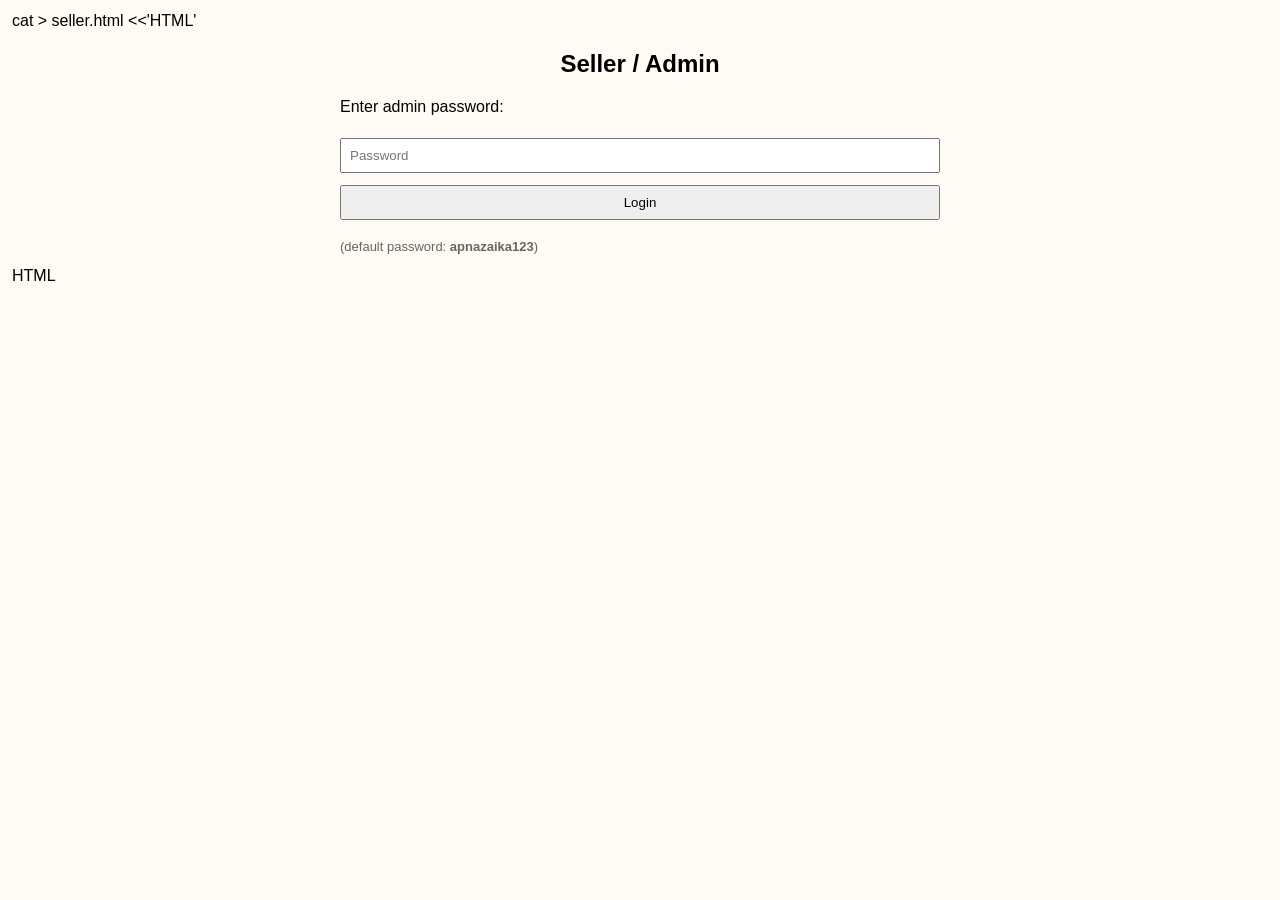
==== seller.html @ 763c535c "First upload of Apnazaika website" ====
cat > seller.html <<'HTML'
<!doctype html><html><head><meta charset="utf-8"><meta name="viewport" content="width=device-width,initial-scale=1"><title>Seller / Admin</title>
<style>body{font-family:Arial;background:#fffaf3;margin:0;padding:12px}input,button,textarea{padding:8px;margin:6px 0;width:100%} .row{max-width:600px;margin:auto}</style>
</head><body>
<h2 style="text-align:center">Seller / Admin</h2>
<div class="row">
  <div id="loginBox">
    <p>Enter admin password:</p>
    <input id="pw" placeholder="Password">
    <button onclick="login()">Login</button>
    <p style="font-size:13px;color:#666">(default password: <b>apnazaika123</b>)</p>
  </div>

  <div id="app" style="display:none">
    <h3>Add / Edit Item</h3>
    <input id="name" placeholder="Dish name">
    <input id="price" placeholder="Price (number)">
    <input id="img" placeholder="Image URL">
    <button onclick="addItem()">Save Item</button>
    <h3>Current Items</h3>
    <div id="list"></div>
    <p style="color:#666">Note: This simple version saves items in your browser (localStorage). To make multi-seller & global, use Firebase (I will give code).</p>
    <button onclick="logout()">Logout</button>
  </div>
</div>

<script>
const ADMIN_PW = 'apnazaika123'; // change if you want
let items = JSON.parse(localStorage.getItem('apn_items') || '[]');
function login(){ if(document.getElementById('pw').value===ADMIN_PW){ document.getElementById('loginBox').style.display='none'; document.getElementById('app').style.display='block'; renderList(); } else alert('Wrong password'); }
function logout(){ document.getElementById('pw').value=''; document.getElementById('app').style.display='none'; document.getElementById('loginBox').style.display='block'; }
function addItem(){
  const name=document.getElementById('name').value.trim(); const price=Number(document.getElementById('price').value); const img=document.getElementById('img').value.trim();
  if(!name || !price){ alert('Fill name and price'); return; }
  const id = Date.now();
  items.push({id,name,price,img: img || 'https://i.ibb.co/6J0Y9mC/biryani.jpg'});
  localStorage.setItem('apn_items', JSON.stringify(items)); renderList(); document.getElementById('name').value='';document.getElementById('price').value='';document.getElementById('img').value='';
}
function remove(id){ items = items.filter(i=>i.id!==id); localStorage.setItem('apn_items', JSON.stringify(items)); renderList(); }
function renderList(){ const box=document.getElementById('list'); box.innerHTML=''; items.forEach(i=>{ const d=document.createElement('div'); d.style.padding='8px'; d.style.border='1px solid #eee'; d.style.marginBottom='8px'; d.innerHTML= i.name+' — ₹'+i.price + ' <button onclick="remove('+i.id+')">Delete</button>'; box.appendChild(d); }); }
</script>
</body></html>
HTML
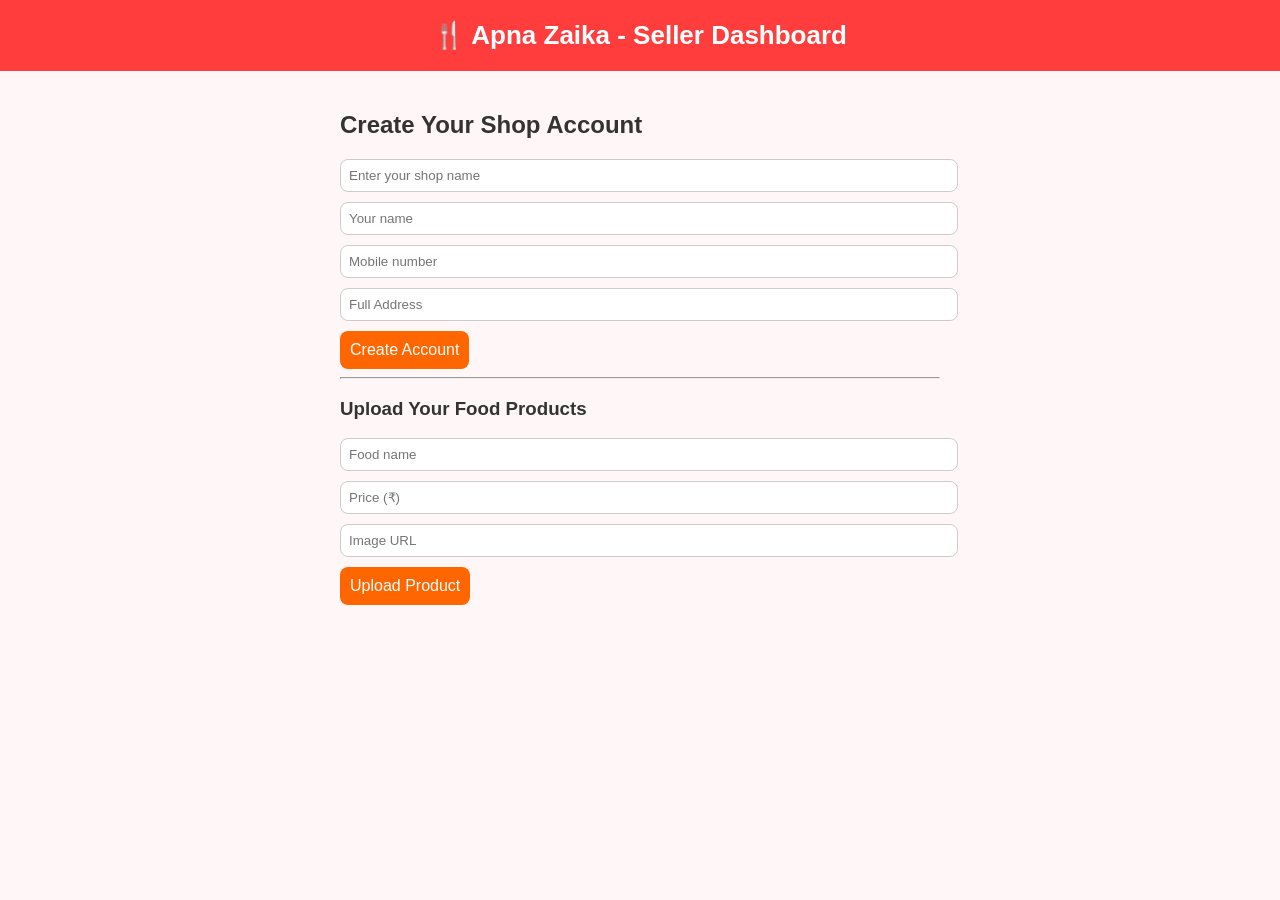
==== commit 086bc473: "Added Seller system" ====
--- a/seller.html
+++ b/seller.html
@@ -1,43 +1,40 @@
-cat > seller.html <<'HTML'
-<!doctype html><html><head><meta charset="utf-8"><meta name="viewport" content="width=device-width,initial-scale=1"><title>Seller / Admin</title>
-<style>body{font-family:Arial;background:#fffaf3;margin:0;padding:12px}input,button,textarea{padding:8px;margin:6px 0;width:100%} .row{max-width:600px;margin:auto}</style>
-</head><body>
-<h2 style="text-align:center">Seller / Admin</h2>
-<div class="row">
-  <div id="loginBox">
-    <p>Enter admin password:</p>
-    <input id="pw" placeholder="Password">
-    <button onclick="login()">Login</button>
-    <p style="font-size:13px;color:#666">(default password: <b>apnazaika123</b>)</p>
-  </div>
+<!DOCTYPE html>
+<html lang="en">
+<head>
+  <meta charset="UTF-8">
+  <meta name="viewport" content="width=device-width, initial-scale=1.0">
+  <title>Apna Zaika - Seller Dashboard</title>
+  <link rel="stylesheet" href="style.css">
+</head>
+<body>
+  <header>
+    <h1>🍴 Apna Zaika - Seller Dashboard</h1>
+  </header>
 
-  <div id="app" style="display:none">
-    <h3>Add / Edit Item</h3>
-    <input id="name" placeholder="Dish name">
-    <input id="price" placeholder="Price (number)">
-    <input id="img" placeholder="Image URL">
-    <button onclick="addItem()">Save Item</button>
-    <h3>Current Items</h3>
-    <div id="list"></div>
-    <p style="color:#666">Note: This simple version saves items in your browser (localStorage). To make multi-seller & global, use Firebase (I will give code).</p>
-    <button onclick="logout()">Logout</button>
-  </div>
-</div>
+  <main class="seller-container">
+    <h2>Create Your Shop Account</h2>
 
-<script>
-const ADMIN_PW = 'apnazaika123'; // change if you want
-let items = JSON.parse(localStorage.getItem('apn_items') || '[]');
-function login(){ if(document.getElementById('pw').value===ADMIN_PW){ document.getElementById('loginBox').style.display='none'; document.getElementById('app').style.display='block'; renderList(); } else alert('Wrong password'); }
-function logout(){ document.getElementById('pw').value=''; document.getElementById('app').style.display='none'; document.getElementById('loginBox').style.display='block'; }
-function addItem(){
-  const name=document.getElementById('name').value.trim(); const price=Number(document.getElementById('price').value); const img=document.getElementById('img').value.trim();
-  if(!name || !price){ alert('Fill name and price'); return; }
-  const id = Date.now();
-  items.push({id,name,price,img: img || 'https://i.ibb.co/6J0Y9mC/biryani.jpg'});
-  localStorage.setItem('apn_items', JSON.stringify(items)); renderList(); document.getElementById('name').value='';document.getElementById('price').value='';document.getElementById('img').value='';
-}
-function remove(id){ items = items.filter(i=>i.id!==id); localStorage.setItem('apn_items', JSON.stringify(items)); renderList(); }
-function renderList(){ const box=document.getElementById('list'); box.innerHTML=''; items.forEach(i=>{ const d=document.createElement('div'); d.style.padding='8px'; d.style.border='1px solid #eee'; d.style.marginBottom='8px'; d.innerHTML= i.name+' — ₹'+i.price + ' <button onclick="remove('+i.id+')">Delete</button>'; box.appendChild(d); }); }
-</script>
-</body></html>
-HTML
+    <div class="seller-form">
+      <input type="text" id="shopName" placeholder="Enter your shop name">
+      <input type="text" id="sellerName" placeholder="Your name">
+      <input type="number" id="sellerPhone" placeholder="Mobile number">
+      <input type="text" id="sellerAddress" placeholder="Full Address">
+      <button id="createAccount">Create Account</button>
+    </div>
+
+    <hr>
+
+    <h3>Upload Your Food Products</h3>
+    <div class="product-upload">
+      <input type="text" id="foodName" placeholder="Food name">
+      <input type="number" id="foodPrice" placeholder="Price (₹)">
+      <input type="url" id="foodImg" placeholder="Image URL">
+      <button id="uploadProduct">Upload Product</button>
+    </div>
+
+    <div id="sellerProducts"></div>
+  </main>
+
+  <script src="seller.js"></script>
+</body>
+</html>
--- a/style.css
+++ b/style.css
@@ -0,0 +1,138 @@
+/* Apna Zaika Website Styling */
+
+body {
+  font-family: 'Poppins', sans-serif;
+  margin: 0;
+  padding: 0;
+  background: #fff7f7;
+  color: #333;
+}
+
+/* Header */
+header {
+  background: #ff3d3d;
+  color: white;
+  padding: 15px;
+  text-align: center;
+}
+
+header h1 {
+  margin: 5px 0;
+  font-size: 26px;
+}
+
+nav a {
+  color: white;
+  text-decoration: none;
+  margin: 0 10px;
+  font-weight: bold;
+}
+
+nav a:hover {
+  text-decoration: underline;
+}
+
+/* Hero Section */
+.hero {
+  text-align: center;
+  padding: 30px;
+  background: #ffecec;
+}
+
+.hero h2 {
+  font-size: 22px;
+  margin-bottom: 15px;
+}
+
+button {
+  background: #ff3d3d;
+  color: white;
+  border: none;
+  padding: 10px 20px;
+  border-radius: 6px;
+  cursor: pointer;
+  font-size: 16px;
+}
+
+button:hover {
+  background: #e62e2e;
+}
+
+/* Product Grid */
+.product-grid {
+  display: grid;
+  grid-template-columns: repeat(auto-fill, minmax(150px, 1fr));
+  gap: 15px;
+  padding: 20px;
+}
+
+.product {
+  background: white;
+  border-radius: 10px;
+  box-shadow: 0 2px 5px rgba(0,0,0,0.1);
+  padding: 10px;
+  text-align: center;
+  transition: transform 0.2s ease;
+}
+
+.product:hover {
+  transform: scale(1.05);
+}
+
+.product img {
+  width: 100%;
+  height: 120px;
+  object-fit: cover;
+  border-radius: 10px;
+}
+
+.product h4 {
+  margin: 10px 0 5px;
+}
+
+.product p {
+  color: #555;
+  margin-bottom: 8px;
+}
+
+.product button {
+  width: 100%;
+  font-size: 14px;
+}
+
+/* Footer */
+footer {
+  background: #ff3d3d;
+  color: white;
+  text-align: center;
+  padding: 10px;
+  margin-top: 30px;
+}
+.seller-container {
+  padding: 20px;
+  max-width: 600px;
+  margin: auto;
+}
+
+.seller-form input,
+.product-upload input {
+  display: block;
+  width: 100%;
+  margin-bottom: 10px;
+  padding: 8px;
+  border-radius: 8px;
+  border: 1px solid #ccc;
+}
+
+button {
+  padding: 10px;
+  border: none;
+  background: #ff6600;
+  color: white;
+  border-radius: 8px;
+  cursor: pointer;
+}
+
+button:hover {
+  background: #ff4500;
+}
